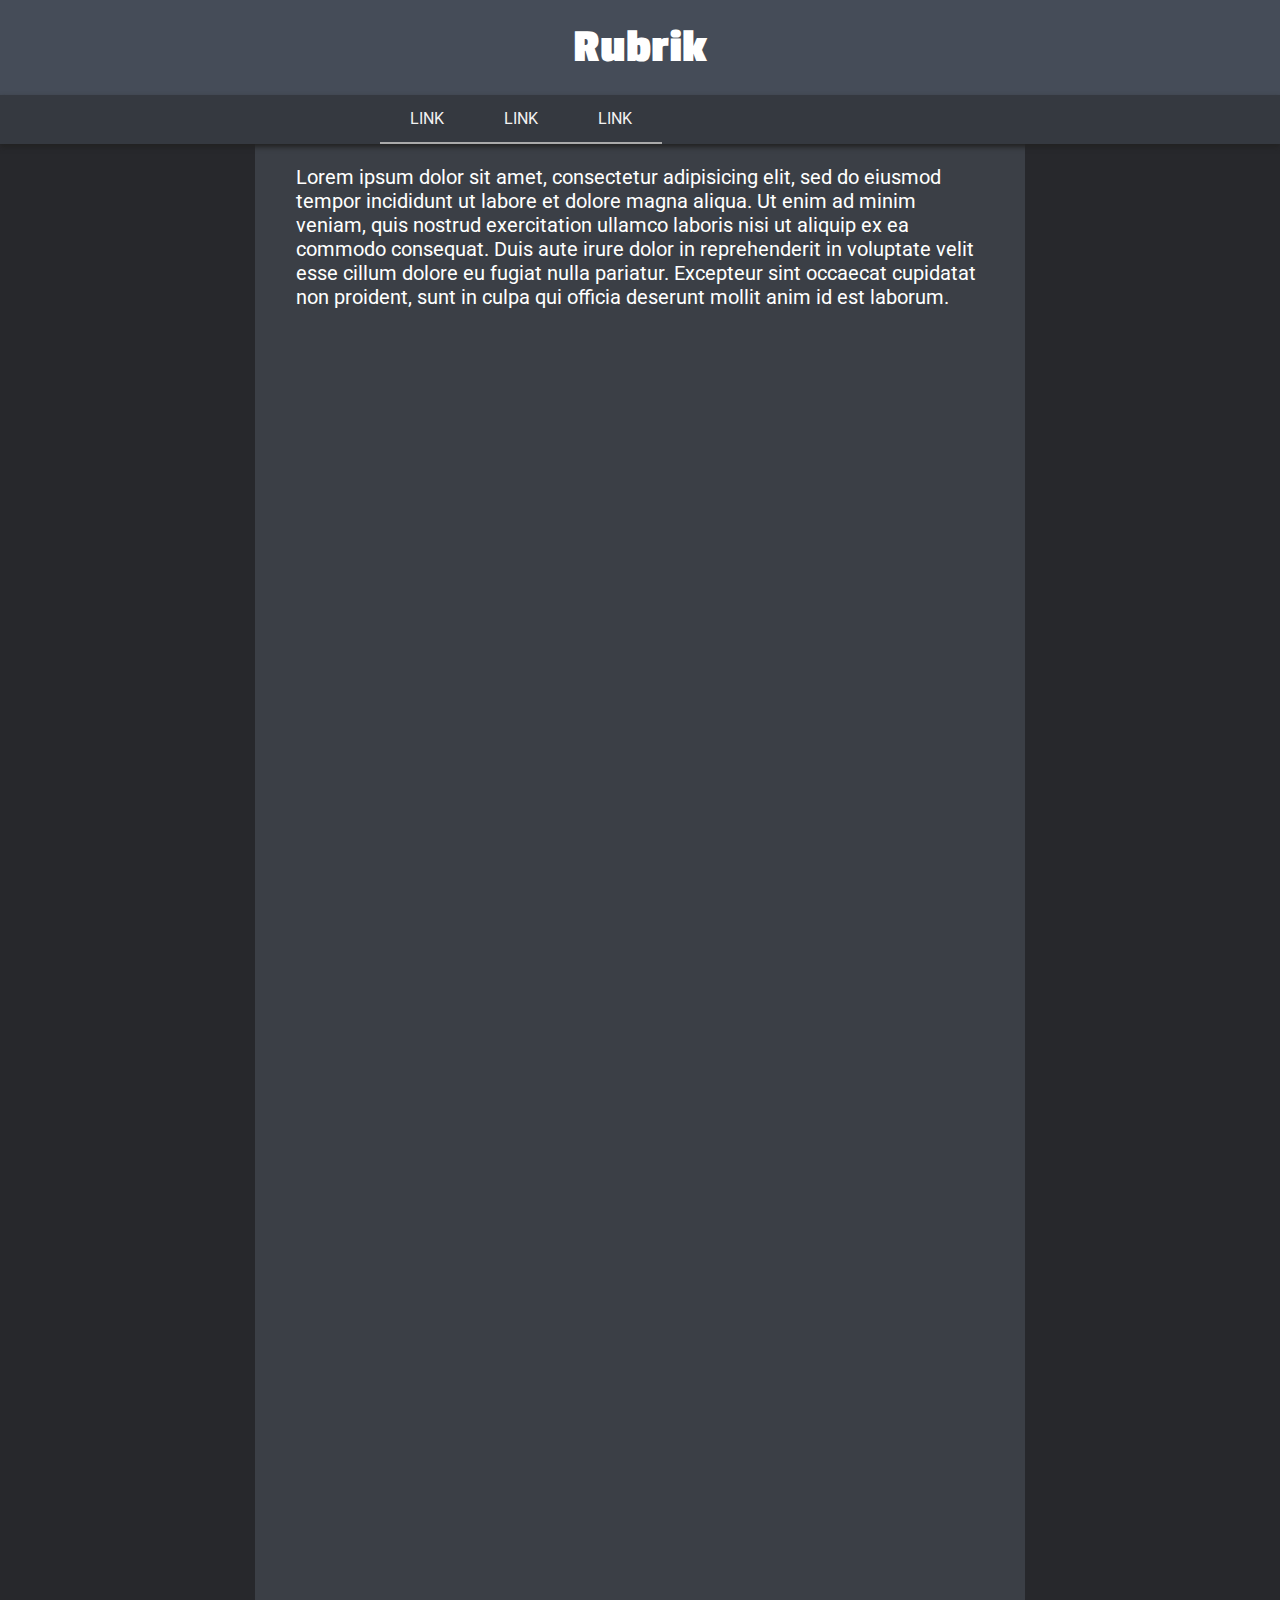
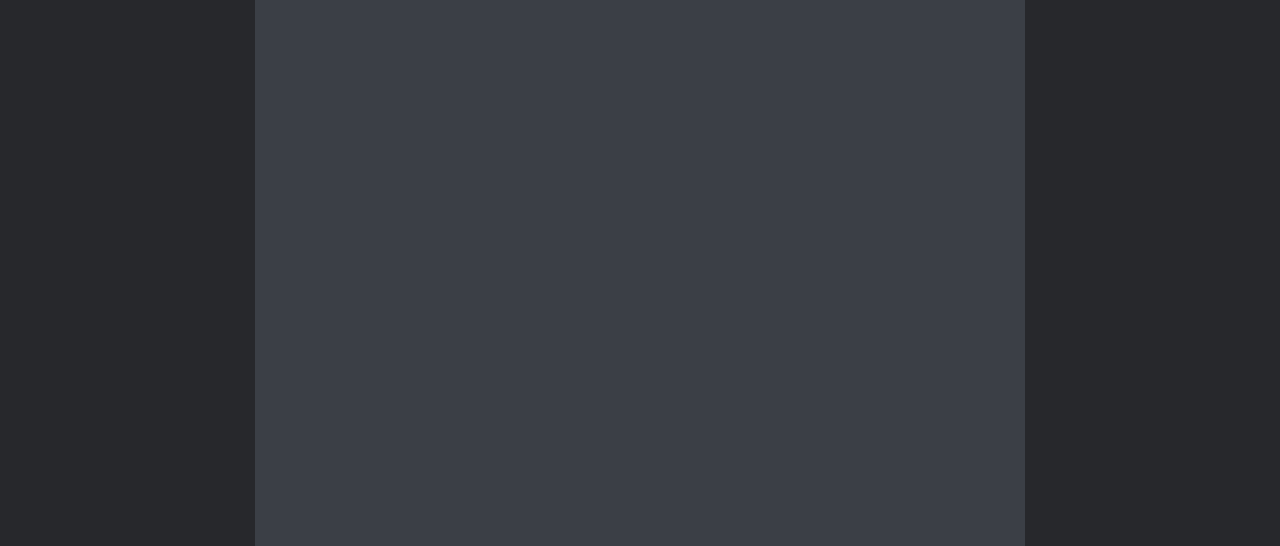
==== index.html @ 272b19a8 "." ====
<!doctype html>
<html>
<meta name="viewport" content="width=device-width, initial-scale=1.0">
<head>
  <meta charset="utf-8">
  <link rel="stylesheet" href="main.css">
  <link href="https://fonts.googleapis.com/css?family=Roboto" rel="stylesheet">
  <link href="https://fonts.googleapis.com/css?family=Passion+One" rel="stylesheet">
</head>

<body>
  <div class="header">
    <h1>Rubrik</h1>
  </div>
  <div class="navbar">
    <a href="#">LINK</a>
    <a href="#">LINK</a>
    <a href="#">LINK</a>
  </div>
  <main>
  <p>Lorem ipsum dolor sit amet, consectetur adipisicing elit, sed do eiusmod tempor incididunt ut labore et dolore magna aliqua. Ut enim ad minim veniam, quis nostrud exercitation ullamco laboris nisi ut aliquip ex ea commodo consequat. Duis aute irure dolor in reprehenderit in voluptate velit esse cillum dolore eu fugiat nulla pariatur. Excepteur sint occaecat cupidatat non proident, sunt in culpa qui officia deserunt mollit anim id est laborum.</p>
  </main>
  <script src="code.js"></script>
</body>

</html>
---- main.css ----
body {
  margin: 0;
  background-color: #27282c;
}

.header {
  background-color: #454c58;
  padding: 1px;
}

.navbar {
  padding: 0 380px;
  overflow: hidden;
  background-color: #353940;
  font-family: Roboto, sans-serif;
  box-shadow: 0 3px 5px #222;
}

.navbar a {
  float: left;
  display: block;
  color: #f2f2f2;
  text-align: center;
  padding: 14px 30px;
  text-decoration: none;
  border-bottom: 2px solid #aaa;
}

.navbar a:hover {
  background-color: #bbb;
  color: #000;
  border-bottom: 0px;
}

.navbar a:active {
  background-color: #fff;
  margin-top: 2px;
  padding-bottom: 12px;
}

main {
  width: 60%;
  height: 2000px;
  background-color: #3b3f46;
  margin: 0 auto;
  padding: 1px;
  position: relative;
  z-index: -1;
}

h1 {
  margin: 20px 0;
  font-family: Passion one, sans-serif;
  font-size: 300%;
  text-align: center;
  color: #fff;
}

p {
  font-family: Roboto, sans-serif;
  font-size: 20px;
  padding: 0 40px;
  color: #fff;
}
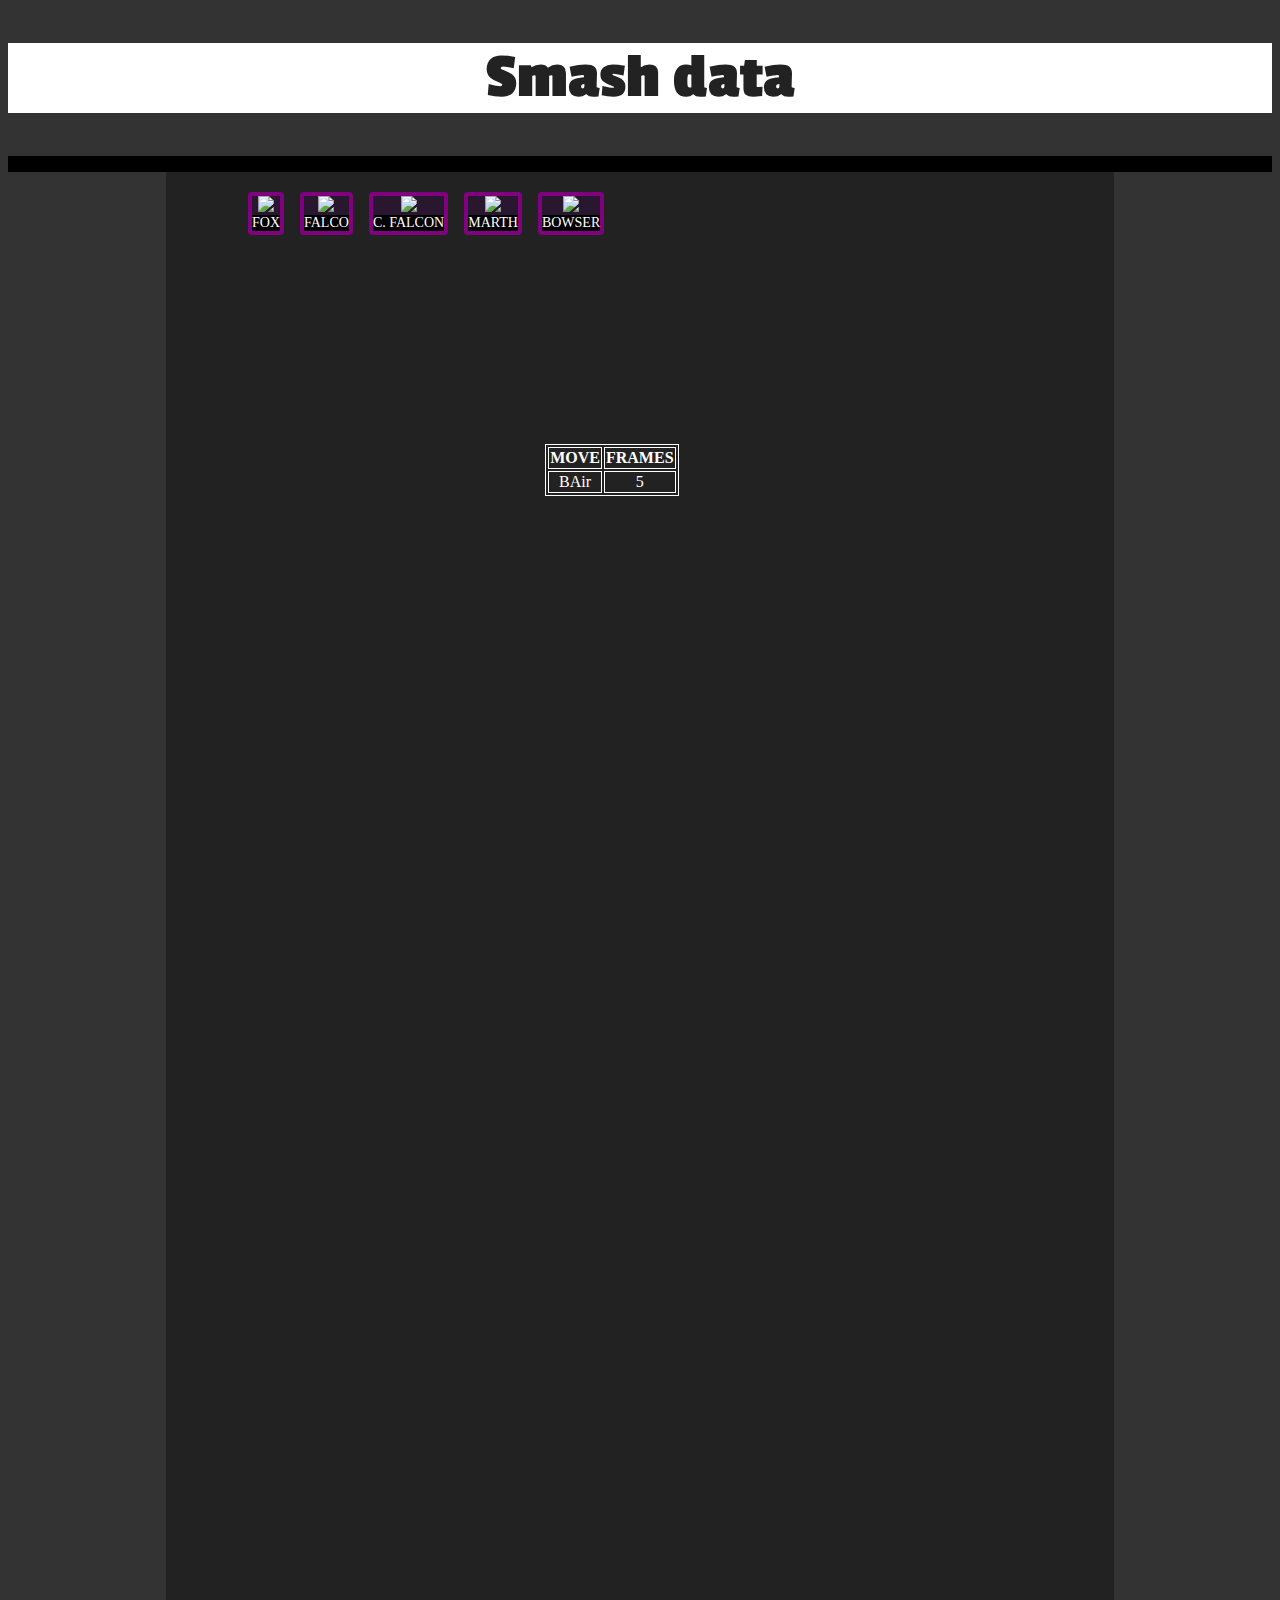
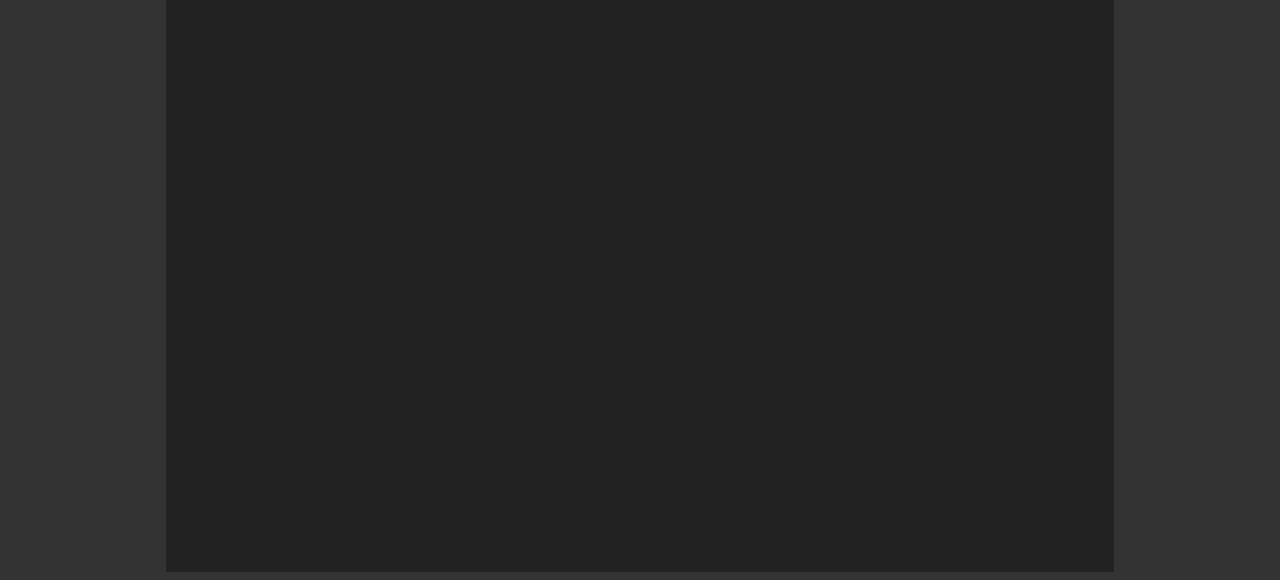
==== commit 37fb7834: "tabell" ====
--- a/index.html
+++ b/index.html
@@ -9,16 +9,56 @@
 </head>
 
 <body>
-  <div class="header">
-    <h1>Rubrik</h1>
+  <div id="header">
+    <h1>Smash data</h1>
   </div>
-  <div class="navbar">
-    <a href="#">LINK</a>
-    <a href="#">LINK</a>
-    <a href="#">LINK</a>
+  <div id="navbar">
   </div>
   <main>
-  <p>Lorem ipsum dolor sit amet, consectetur adipisicing elit, sed do eiusmod tempor incididunt ut labore et dolore magna aliqua. Ut enim ad minim veniam, quis nostrud exercitation ullamco laboris nisi ut aliquip ex ea commodo consequat. Duis aute irure dolor in reprehenderit in voluptate velit esse cillum dolore eu fugiat nulla pariatur. Excepteur sint occaecat cupidatat non proident, sunt in culpa qui officia deserunt mollit anim id est laborum.</p>
+    <div id="characters">
+      <a href="#">
+        <button class="charbutton">
+          <img src="chars/fox.png">
+          <p class="charbutton">FOX</p>
+        </button>
+      </a>
+      <a href="#">
+        <button class="charbutton">
+          <img src="chars/falco.png">
+          <p class="charbutton">FALCO</p>
+        </button>
+      </a>
+      <a href="#">
+        <button class="charbutton">
+          <img src="chars/cfalcon.png">
+          <p class="charbutton">C. FALCON</p>
+        </button>
+      </a>
+      <a href="#">
+        <button class="charbutton">
+          <img src="chars/marth.png">
+          <p class="charbutton">MARTH</p>
+        </button>
+      </a>
+      <a href="#">
+        <button class="charbutton">
+          <img src="chars/bowser.png">
+          <p class="charbutton">BOWSER</p>
+        </button>
+      </a>
+    </div>
+    <div id="content">
+      <table>
+        <tr>
+          <th>MOVE</th>
+          <th>FRAMES</th>
+        </tr>
+        <tr>
+          <td>BAir</td>
+          <td>5</td>
+        </tr>
+      </table>
+    </div>
   </main>
   <script src="code.js"></script>
 </body>
--- a/main.css
+++ b/main.css
@@ -1,64 +1,85 @@
 body {
-  margin: 0;
-  background-color: #27282c;
+  background-color: #333;
 }
 
-.header {
-  background-color: #454c58;
-  padding: 1px;
+#header {
+  font-family: Passion One;
+  font-size: 32px;
+  color: #222;
+  background-color: #fff;
 }
 
-.navbar {
-  padding: 0 380px;
-  overflow: hidden;
-  background-color: #353940;
-  font-family: Roboto, sans-serif;
-  box-shadow: 0 3px 5px #222;
+h1 {
+  text-align: center;
 }
 
-.navbar a {
-  float: left;
-  display: block;
-  color: #f2f2f2;
-  text-align: center;
-  padding: 14px 30px;
-  text-decoration: none;
-  border-bottom: 2px solid #aaa;
-}
-
-.navbar a:hover {
-  background-color: #bbb;
-  color: #000;
-  border-bottom: 0px;
-}
-
-.navbar a:active {
-  background-color: #fff;
-  margin-top: 2px;
-  padding-bottom: 12px;
+#navbar {
+  background-color: black;
+  padding: 8px 48px;
 }
 
 main {
-  width: 60%;
+  width: 75%;
   height: 2000px;
-  background-color: #3b3f46;
+  background-color: #222;#d8cbb8;
   margin: 0 auto;
-  padding: 1px;
-  position: relative;
-  z-index: -1;
 }
 
-h1 {
-  margin: 20px 0;
-  font-family: Passion one, sans-serif;
-  font-size: 300%;
-  text-align: center;
+#characters {
+  width: 800px;
+  padding: 20px 0 0;
+  margin: 0 auto;
+  height: 232px;
+}
+
+img {
+  -webkit-user-drag: none;
+}
+
+a{
+  -webkit-user-drag: none;
+  -webkit-user-select: none;
+}
+
+.charbutton{
+  cursor: pointer;
+}
+
+button.charbutton{
+  background-color: #28172e;
+  padding: 0;
+  border: 4px solid purple;
+  border-radius: 4px;
+  margin: 0 8px;
+  transition-duration: 0.08s;
+  float: left;
+}
+
+button.charbutton:hover {
+  transform: scale(1.05);
+}
+
+button.charbutton:active {
+  transform: scale(1.025);
+}
+
+p.charbutton {
+  background-color: black;
+  margin: 0;
+  font-family: smashFont;
+  font-size: 14px;
   color: #fff;
 }
 
-p {
-  font-family: Roboto, sans-serif;
-  font-size: 20px;
-  padding: 0 40px;
-  color: #fff;
+table, th, td {
+  margin: 20px 40%;
+  border: 1px solid white;
+  color: white;
+  font-family: smashFont;
+  text-align: centeR;
+}
+
+@font-face {
+  font-family: smashFont;
+  src: url(font/A-OTF-FolkPro-Bold.otf);
 }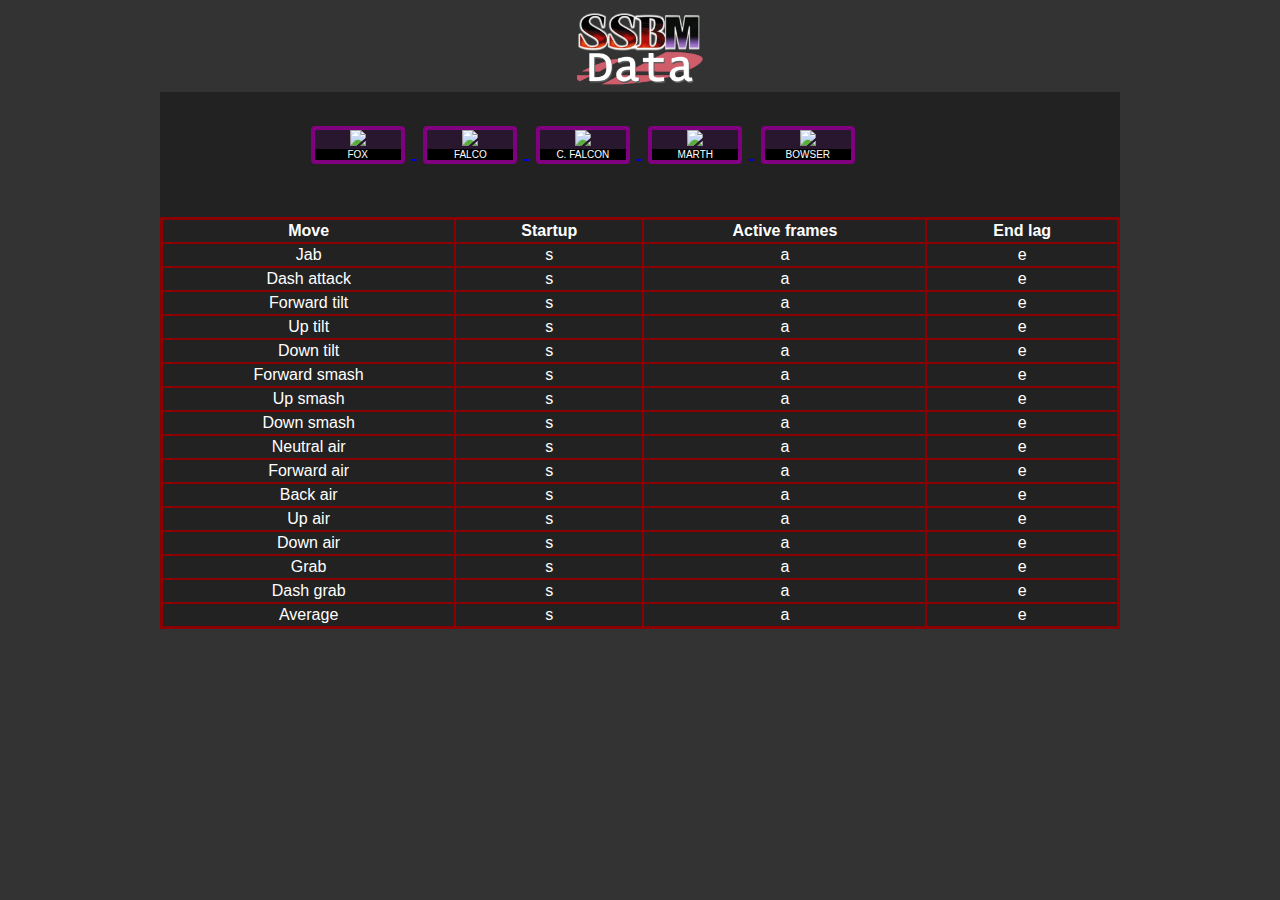
==== commit b196c8cc: "broken javascript" ====
--- a/index.html
+++ b/index.html
@@ -10,53 +10,46 @@
 
 <body>
   <div id="header">
-    <h1>Smash data</h1>
+    <!--h1>Smash data</h1-->
+    <img src="logo.png">
   </div>
-  <div id="navbar">
-  </div>
+  
   <main>
     <div id="characters">
       <a href="#">
-        <button class="charbutton">
+        <button class="charbutton" id="buttonfox" onclick="charbutton(this.id)">
           <img src="chars/fox.png">
           <p class="charbutton">FOX</p>
         </button>
       </a>
       <a href="#">
-        <button class="charbutton">
+        <button class="charbutton" id="buttonfalco" onclick="charbutton(this.id)">
           <img src="chars/falco.png">
           <p class="charbutton">FALCO</p>
         </button>
       </a>
       <a href="#">
-        <button class="charbutton">
+        <button class="charbutton" id="buttoncfalcon" onclick="charbutton(this.id)">
           <img src="chars/cfalcon.png">
           <p class="charbutton">C. FALCON</p>
         </button>
       </a>
       <a href="#">
-        <button class="charbutton">
+        <button class="charbutton" id="buttonmarth" onclick="charbutton(this.id)">
           <img src="chars/marth.png">
           <p class="charbutton">MARTH</p>
         </button>
       </a>
       <a href="#">
-        <button class="charbutton">
+        <button class="charbutton" id="buttonbowser" onclick="charbutton(this.id)">
           <img src="chars/bowser.png">
           <p class="charbutton">BOWSER</p>
         </button>
       </a>
     </div>
+    
     <div id="content">
-      <table>
-        <tr>
-          <th>MOVE</th>
-          <th>FRAMES</th>
-        </tr>
-        <tr>
-          <td>BAir</td>
-          <td>5</td>
-        </tr>
+      <table id="datatable">
       </table>
     </div>
   </main>
--- a/main.css
+++ b/main.css
@@ -1,58 +1,51 @@
+html {
+  font-size: 20px;
+}
+
 body {
   background-color: #333;
 }
 
 #header {
-  font-family: Passion One;
-  font-size: 32px;
-  color: #222;
-  background-color: #fff;
+  width: 10%;
+  margin: 0 auto;
 }
 
 h1 {
   text-align: center;
 }
 
-#navbar {
-  background-color: black;
-  padding: 8px 48px;
-}
-
 main {
-  width: 75%;
-  height: 2000px;
-  background-color: #222;#d8cbb8;
+  width: 75vw;
+  height: 100%;
+  background-color: #222;
   margin: 0 auto;
 }
 
 #characters {
-  width: 800px;
-  padding: 20px 0 0;
   margin: 0 auto;
-  height: 232px;
+  width: 70%;
 }
 
 img {
+  width: 100%;
   -webkit-user-drag: none;
 }
 
-a{
+a {
   -webkit-user-drag: none;
   -webkit-user-select: none;
 }
 
-.charbutton{
+button.charbutton {
+  width: 14%;
+  padding: 0;
   cursor: pointer;
-}
-
-button.charbutton{
   background-color: #28172e;
-  padding: 0;
   border: 4px solid purple;
   border-radius: 4px;
-  margin: 0 8px;
+  margin: 5% 1%;
   transition-duration: 0.08s;
-  float: left;
 }
 
 button.charbutton:hover {
@@ -66,17 +59,28 @@
 p.charbutton {
   background-color: black;
   margin: 0;
-  font-family: smashFont;
-  font-size: 14px;
+  font-family: smashFont, sans-serif;
   color: #fff;
+  font-size: 0.5rem;
 }
 
-table, th, td {
-  margin: 20px 40%;
-  border: 1px solid white;
+table {
+  width: 100%;
+  background-color: darkred;
+  margin: 20px auto;
+  border: 1px solid darkred;
   color: white;
-  font-family: smashFont;
-  text-align: centeR;
+  font-family: smashFont, sans-serif;
+  font-size: 80%;
+  text-align: center;
+}
+
+tr {
+  background-color: #222;
+}
+
+th, td {
+  padding: 2px 20px;
 }
 
 @font-face {
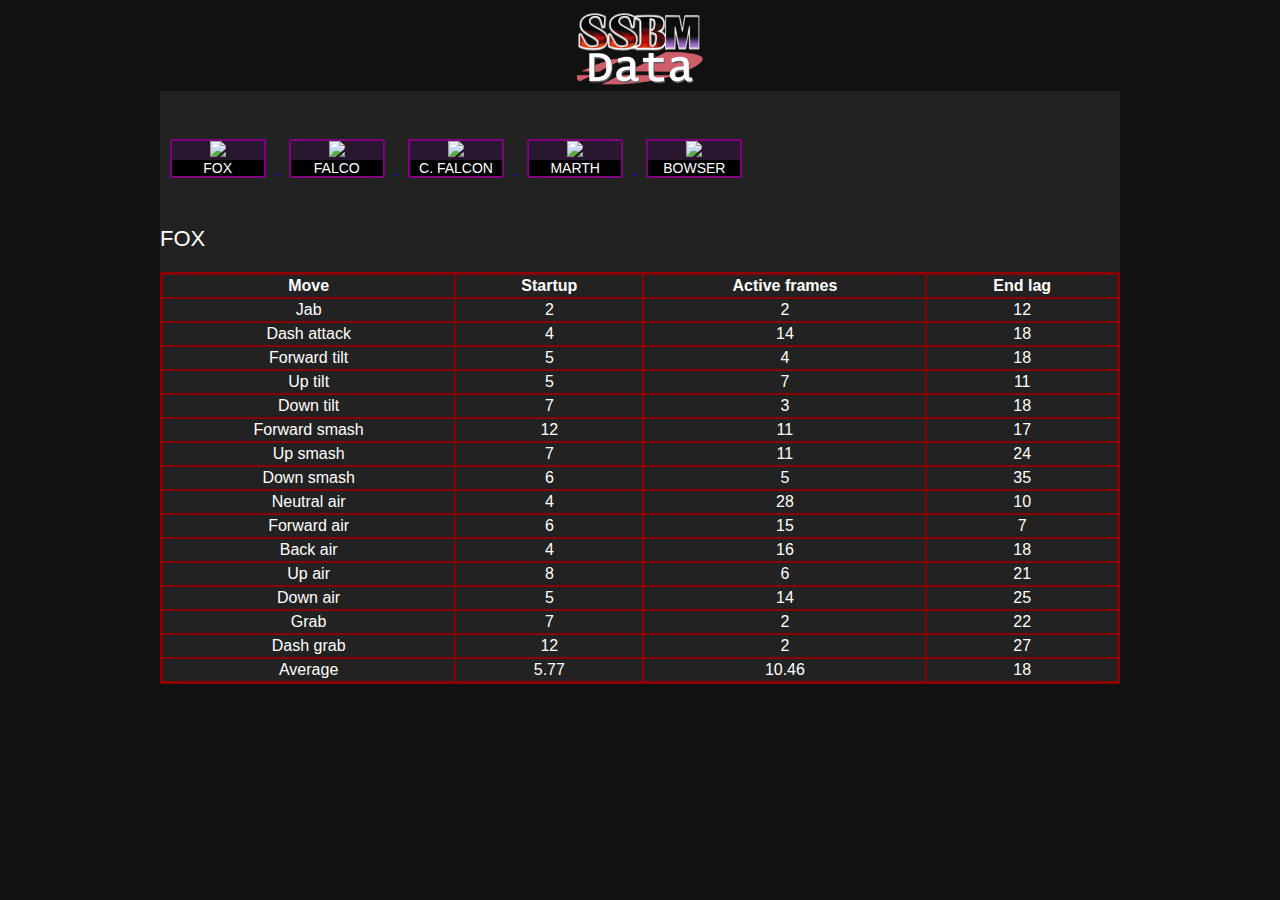
==== commit 8f346987: "javascript fixed" ====
--- a/index.html
+++ b/index.html
@@ -49,6 +49,7 @@
     </div>
     
     <div id="content">
+      <p id="charName"></p>
       <table id="datatable">
       </table>
     </div>
--- a/main.css
+++ b/main.css
@@ -1,9 +1,5 @@
-html {
-  font-size: 20px;
-}
-
 body {
-  background-color: #333;
+  background-color: #111;
 }
 
 #header {
@@ -23,8 +19,7 @@
 }
 
 #characters {
-  margin: 0 auto;
-  width: 70%;
+  width: 
 }
 
 img {
@@ -38,12 +33,12 @@
 }
 
 button.charbutton {
-  width: 14%;
+  width: 10%;
   padding: 0;
   cursor: pointer;
   background-color: #28172e;
-  border: 4px solid purple;
-  border-radius: 4px;
+  border: 0.2vw solid purple;
+  border-radius: 3%;
   margin: 5% 1%;
   transition-duration: 0.08s;
 }
@@ -61,7 +56,15 @@
   margin: 0;
   font-family: smashFont, sans-serif;
   color: #fff;
-  font-size: 0.5rem;
+  font-size: 14px;
+}
+
+#charName {
+  margin: 0 auto;
+  text-transform: uppercase;
+  color: white;
+  font-family: smashFont, sans-serif;
+  font-size: 22px;
 }
 
 table {
@@ -71,7 +74,7 @@
   border: 1px solid darkred;
   color: white;
   font-family: smashFont, sans-serif;
-  font-size: 80%;
+  font-size: 100%;
   text-align: center;
 }
 
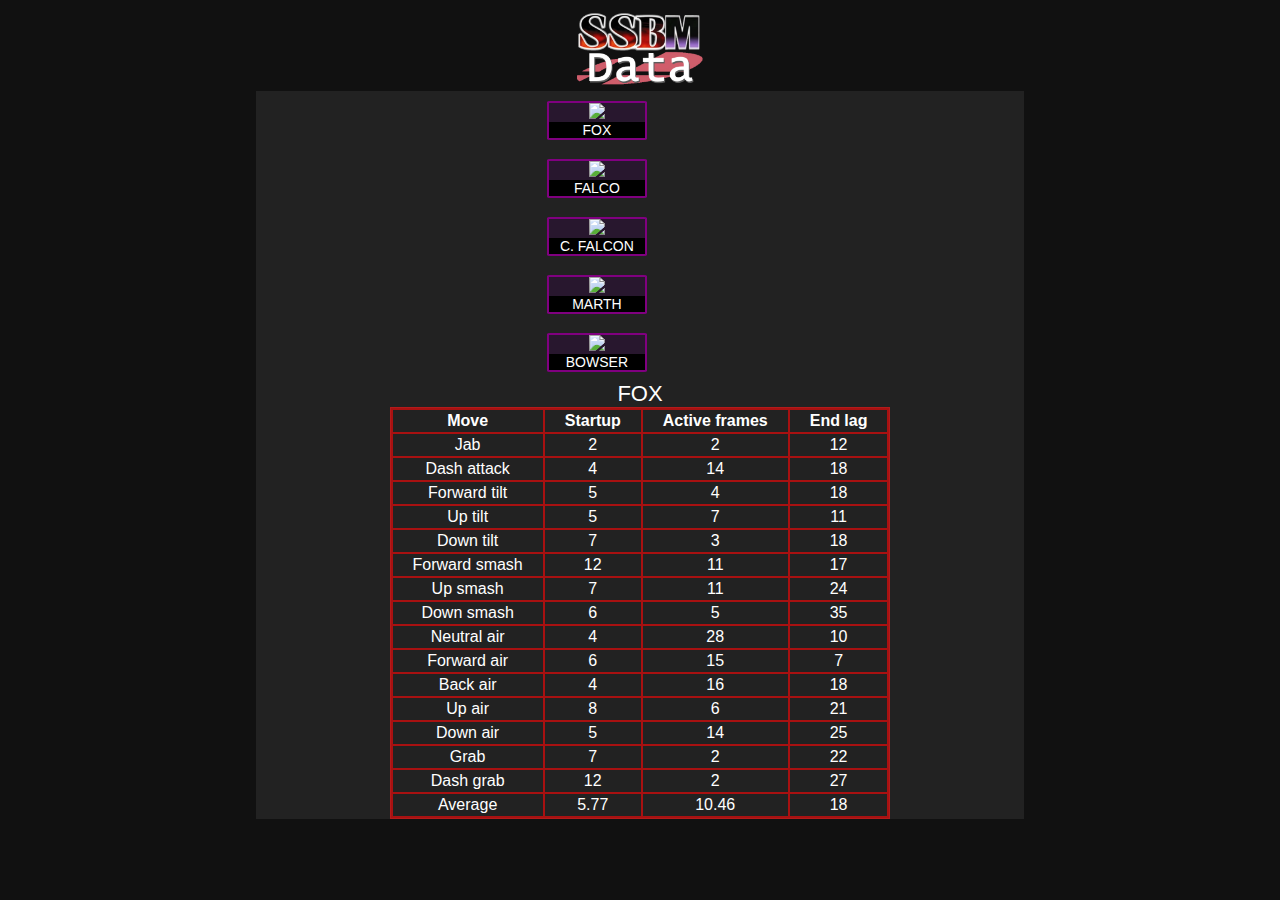
==== commit a4166e20: "bad css" ====
--- a/index.html
+++ b/index.html
@@ -10,8 +10,7 @@
 
 <body>
   <div id="header">
-    <!--h1>Smash data</h1-->
-    <img src="logo.png">
+    <a href="#"><img src="logo.png"></a>
   </div>
   
   <main>
--- a/main.css
+++ b/main.css
@@ -12,14 +12,14 @@
 }
 
 main {
-  width: 75vw;
+  width: 60vw;
   height: 100%;
   background-color: #222;
   margin: 0 auto;
 }
 
 #characters {
-  width: 
+  margin: 0 289px;
 }
 
 img {
@@ -33,7 +33,7 @@
 }
 
 button.charbutton {
-  width: 10%;
+  width: 100px;
   padding: 0;
   cursor: pointer;
   background-color: #28172e;
@@ -41,6 +41,7 @@
   border-radius: 3%;
   margin: 5% 1%;
   transition-duration: 0.08s;
+  overflow: hidden;
 }
 
 button.charbutton:hover {
@@ -60,7 +61,8 @@
 }
 
 #charName {
-  margin: 0 auto;
+  text-align: center;
+  margin: 0;
   text-transform: uppercase;
   color: white;
   font-family: smashFont, sans-serif;
@@ -68,10 +70,9 @@
 }
 
 table {
-  width: 100%;
-  background-color: darkred;
-  margin: 20px auto;
-  border: 1px solid darkred;
+  background-color: #a81111;
+  margin: 0 auto;
+  border: 1px solid #b21b1b;
   color: white;
   font-family: smashFont, sans-serif;
   font-size: 100%;
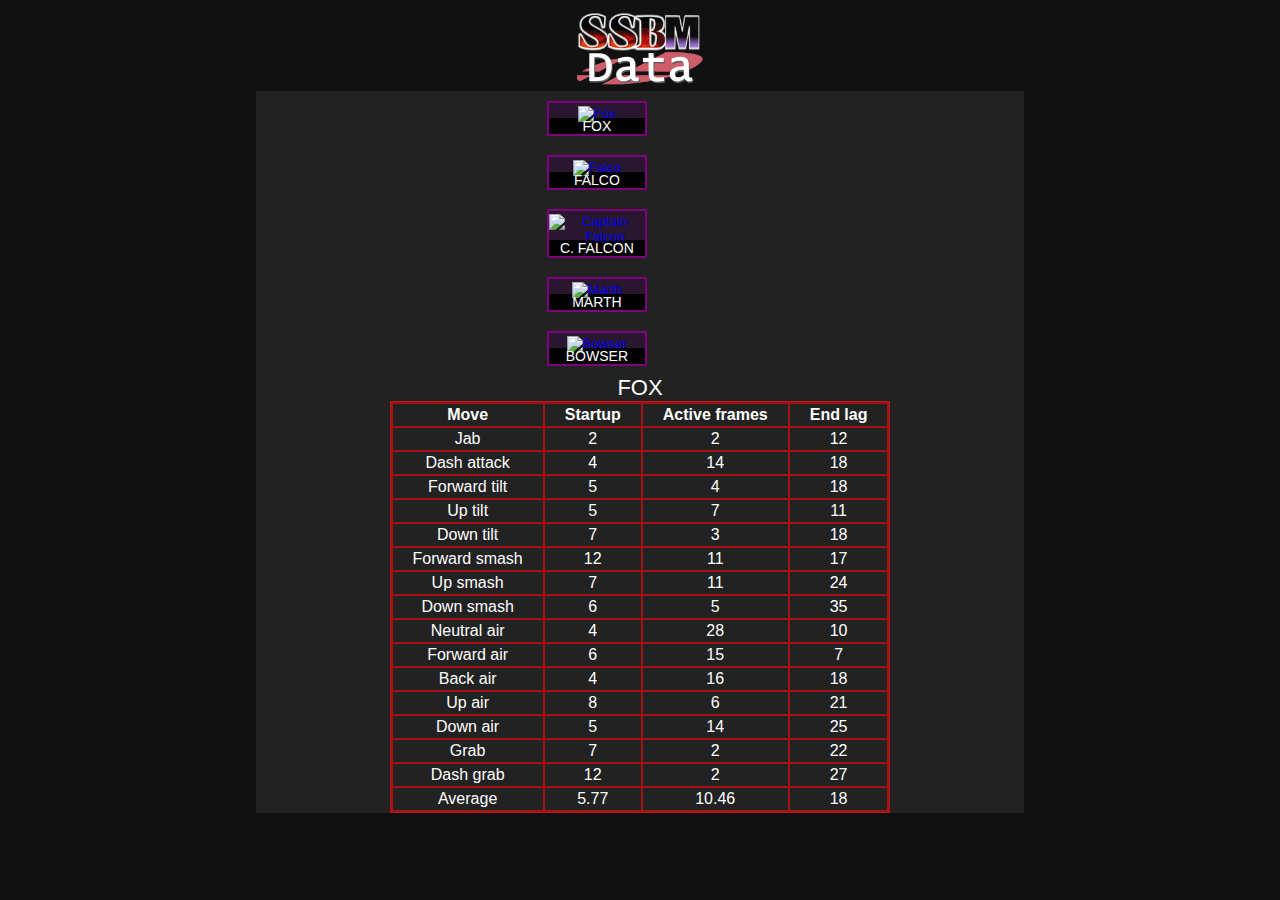
==== commit 05fc672a: "fixes" ====
--- a/index.html
+++ b/index.html
@@ -2,6 +2,7 @@
 <html>
 <meta name="viewport" content="width=device-width, initial-scale=1.0">
 <head>
+  <title>Smash Data</title>
   <meta charset="utf-8">
   <link rel="stylesheet" href="main.css">
   <link href="https://fonts.googleapis.com/css?family=Roboto" rel="stylesheet">
@@ -10,41 +11,41 @@
 
 <body>
   <div id="header">
-    <a href="#"><img src="logo.png"></a>
+    <a href="#"><img src="logo.png" alt="smash data logo" id="logo"></a>
   </div>
   
   <main>
     <div id="characters">
-      <a href="#">
-        <button class="charbutton" id="buttonfox" onclick="charbutton(this.id)">
-          <img src="chars/fox.png">
+      <button class="charbutton" id="buttonfox" onclick="charbutton(this.id)">
+        <a href="#">
+          <img src="chars/fox.png" alt="Fox" class="charbutton">
           <p class="charbutton">FOX</p>
-        </button>
-      </a>
-      <a href="#">
-        <button class="charbutton" id="buttonfalco" onclick="charbutton(this.id)">
-          <img src="chars/falco.png">
+        </a>
+      </button>
+      <button class="charbutton" id="buttonfalco" onclick="charbutton(this.id)">
+        <a href="#">
+          <img src="chars/falco.png" alt="Falco" class="charbutton">
           <p class="charbutton">FALCO</p>
-        </button>
-      </a>
-      <a href="#">
-        <button class="charbutton" id="buttoncfalcon" onclick="charbutton(this.id)">
-          <img src="chars/cfalcon.png">
+        </a>
+      </button>
+      <button class="charbutton" id="buttoncfalcon" onclick="charbutton(this.id)">
+        <a href="#">
+          <img src="chars/cfalcon.png" alt="Captain Falcon" class="charbutton">
           <p class="charbutton">C. FALCON</p>
-        </button>
-      </a>
-      <a href="#">
-        <button class="charbutton" id="buttonmarth" onclick="charbutton(this.id)">
-          <img src="chars/marth.png">
+        </a>
+      </button>
+      <button class="charbutton" id="buttonmarth" onclick="charbutton(this.id)">
+          <a href="#">
+          <img src="chars/marth.png" alt="Marth" class="charbutton">
           <p class="charbutton">MARTH</p>
-        </button>
-      </a>
-      <a href="#">
-        <button class="charbutton" id="buttonbowser" onclick="charbutton(this.id)">
-          <img src="chars/bowser.png">
+        </a>
+      </button>
+      <button class="charbutton" id="buttonbowser" onclick="charbutton(this.id)">
+        <a href="#">
+          <img src="chars/bowser.png" alt="Bowser" class="charbutton">
           <p class="charbutton">BOWSER</p>
-        </button>
-      </a>
+        </a>
+      </button>
     </div>
     
     <div id="content">
--- a/main.css
+++ b/main.css
@@ -5,6 +5,10 @@
 #header {
   width: 10%;
   margin: 0 auto;
+}
+
+#logo {
+  width: 100%;
 }
 
 h1 {
@@ -22,14 +26,16 @@
   margin: 0 289px;
 }
 
-img {
+img.charbutton {
   width: 100%;
   -webkit-user-drag: none;
+  margin-top: 3px;
 }
 
 a {
   -webkit-user-drag: none;
   -webkit-user-select: none;
+  text-decoration: none;
 }
 
 button.charbutton {
@@ -54,7 +60,7 @@
 
 p.charbutton {
   background-color: black;
-  margin: 0;
+  margin: -4px 0 0 0;
   font-family: smashFont, sans-serif;
   color: #fff;
   font-size: 14px;
